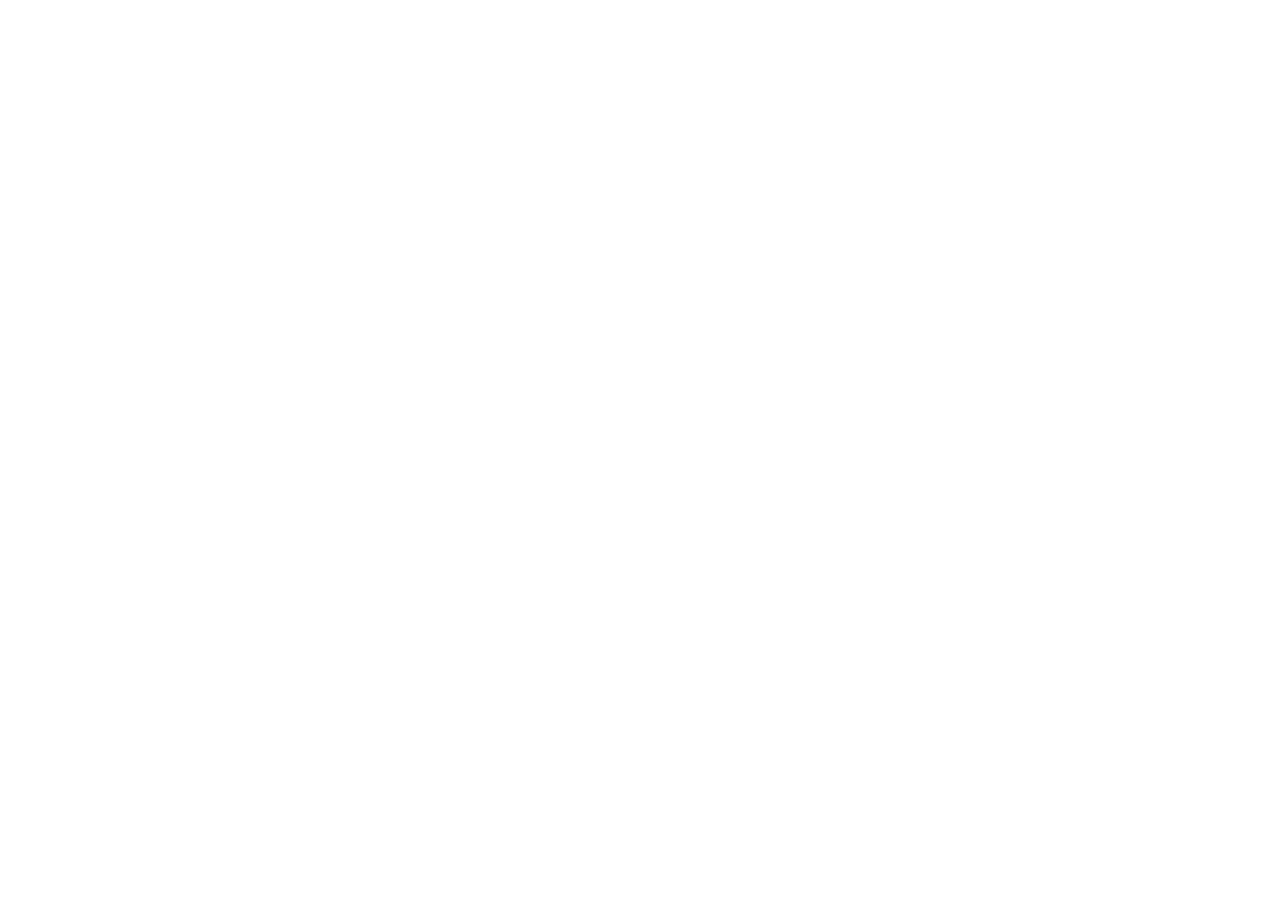
==== Institute_Batch_Details/index.html @ c843d49b "Statr third project" ====
<!DOCTYPE html>
<html lang="en">
<head>
    <meta charset="UTF-8">
    <meta name="viewport" content="width=device-width, initial-scale=1.0">
    <title>Institute Batch Details</title>
</head>
<body>
    
</body>
</html>
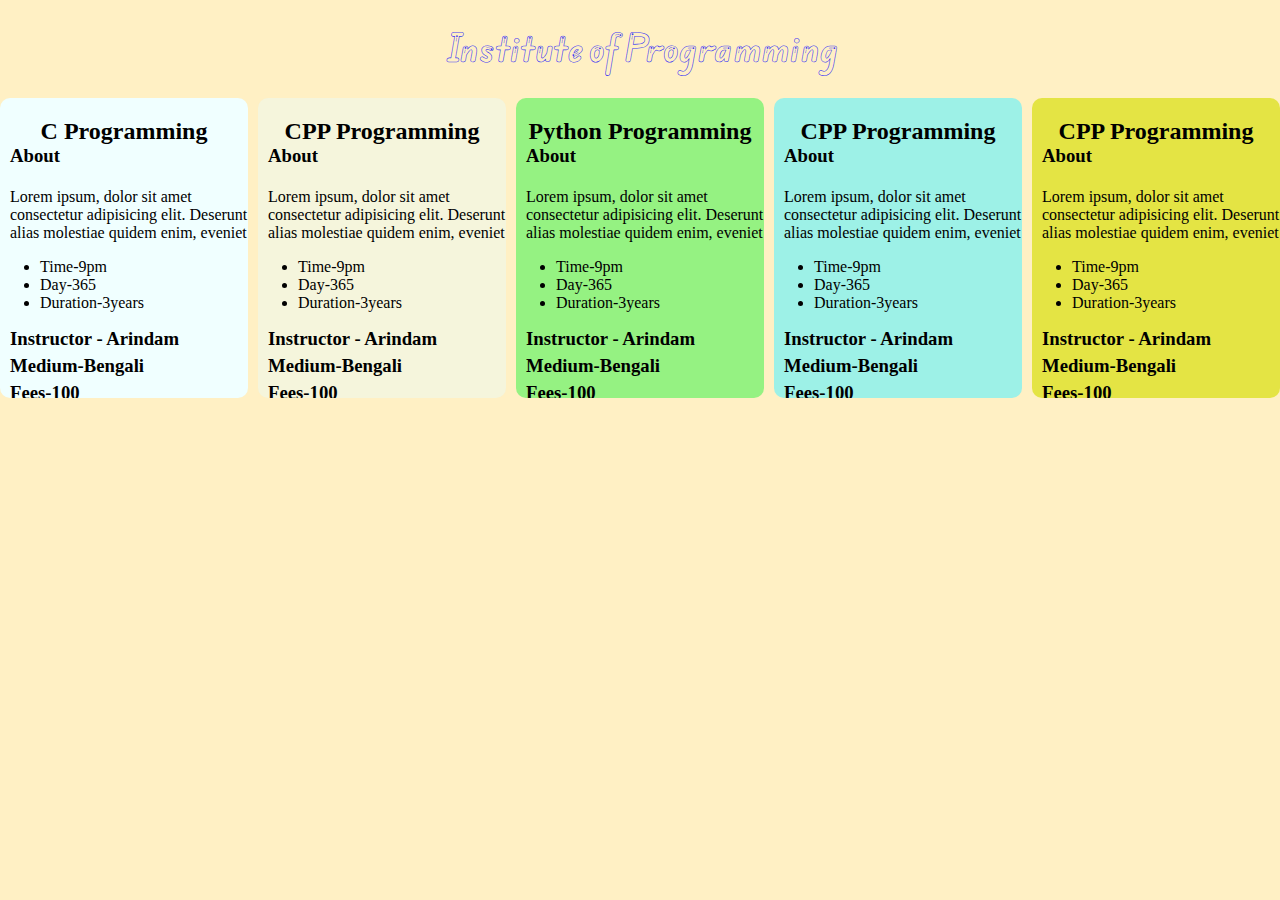
==== commit c7c4ef96: "Batch details project" ====
--- a/Institute_Batch_Details/index.html
+++ b/Institute_Batch_Details/index.html
@@ -3,9 +3,220 @@
 <head>
     <meta charset="UTF-8">
     <meta name="viewport" content="width=device-width, initial-scale=1.0">
+    <link rel="stylesheet" href="style.css">
     <title>Institute Batch Details</title>
+    <link rel="preconnect" href="https://fonts.googleapis.com">
+    <link rel="preconnect" href="https://fonts.gstatic.com" crossorigin>
+    <link href="https://fonts.googleapis.com/css2?family=Edu+AU+VIC+WA+NT+Arrows:wght@400..700&display=swap" rel="stylesheet">
 </head>
 <body>
-    
+    <h1>Institute of Programming</h1>
+    <div class="batch">
+        <div class="c">
+            <div class="heading">
+                <h2>C Programming</h2>
+            </div>
+            <div class="about">
+                <h3>About</h3>
+                <p>Lorem ipsum, dolor sit amet consectetur adipisicing elit. Deserunt alias molestiae quidem enim, eveniet</p>
+            </div>
+            <div class="time">
+                <ul>
+                    <li>Time-9pm</li>
+                    <li>Day-365</li>
+                    <li>Duration-3years</li>
+                </ul>
+            </div>
+            <div class="details">
+                <h3>Instructor - Arindam</h3>
+                <h3>Medium-Bengali</h3>
+                <h3>Fees-100</h3>
+            </div>
+            <div class="features">
+                <h3>Features</h3>
+                <ul>
+                    <li>Thinking</li>
+                    <li>Problem Solving</li>
+                    <li>700+ Ques</li>
+                    <li>Live</li>
+                    <li>Doubt</li>
+                </ul>
+            </div>
+            <div class="syllabus">
+                <h3>Syllabus</h3>
+                <ul>
+                    <li>kfgjkf</li>
+                    <li>kfgfkg</li>
+                    <li>fjgfk</li>
+                    <li>llsdk</li>
+                    <li>kdf</li>
+                </ul>
+            </div>
+        </div>
+        <div class="cpp">
+            <div class="heading">
+                <h2>CPP Programming</h2>
+            </div>
+            <div class="about">
+                <h3>About</h3>
+                <p>Lorem ipsum, dolor sit amet consectetur adipisicing elit. Deserunt alias molestiae quidem enim, eveniet</p>
+            </div>
+            <div class="time">
+                <ul>
+                    <li>Time-9pm</li>
+                    <li>Day-365</li>
+                    <li>Duration-3years</li>
+                </ul>
+            </div>
+            <div class="details">
+                <h3>Instructor - Arindam</h3>
+                <h3>Medium-Bengali</h3>
+                <h3>Fees-100</h3>
+            </div>
+            <div class="features">
+                <h3>Features</h3>
+                <ul>
+                    <li>Thinking</li>
+                    <li>Problem Solving</li>
+                    <li>700+ Ques</li>
+                    <li>Live</li>
+                    <li>Doubt</li>
+                </ul>
+            </div>
+            <div class="syllabus">
+                <h3>Syllabus</h3>
+                <ul>
+                    <li>kfgjkf</li>
+                    <li>kfgfkg</li>
+                    <li>fjgfk</li>
+                    <li>llsdk</li>
+                    <li>kdf</li>
+                </ul>
+            </div>
+        </div>
+        <div class="python">
+            <div class="heading">
+                <h2>Python Programming</h2>
+            </div>
+            <div class="about">
+                <h3>About</h3>
+                <p>Lorem ipsum, dolor sit amet consectetur adipisicing elit. Deserunt alias molestiae quidem enim, eveniet</p>
+            </div>
+            <div class="time">
+                <ul>
+                    <li>Time-9pm</li>
+                    <li>Day-365</li>
+                    <li>Duration-3years</li>
+                </ul>
+            </div>
+            <div class="details">
+                <h3>Instructor - Arindam</h3>
+                <h3>Medium-Bengali</h3>
+                <h3>Fees-100</h3>
+            </div>
+            <div class="features">
+                <h3>Features</h3>
+                <ul>
+                    <li>Thinking</li>
+                    <li>Problem Solving</li>
+                    <li>700+ Ques</li>
+                    <li>Live</li>
+                    <li>Doubt</li>
+                </ul>
+            </div>
+            <div class="syllabus">
+                <h3>Syllabus</h3>
+                <ul>
+                    <li>kfgjkf</li>
+                    <li>kfgfkg</li>
+                    <li>fjgfk</li>
+                    <li>llsdk</li>
+                    <li>kdf</li>
+                </ul>
+            </div>
+        </div>
+        <div class="java">
+            <div class="heading">
+                <h2>CPP Programming</h2>
+            </div>
+            <div class="about">
+                <h3>About</h3>
+                <p>Lorem ipsum, dolor sit amet consectetur adipisicing elit. Deserunt alias molestiae quidem enim, eveniet</p>
+            </div>
+            <div class="time">
+                <ul>
+                    <li>Time-9pm</li>
+                    <li>Day-365</li>
+                    <li>Duration-3years</li>
+                </ul>
+            </div>
+            <div class="details">
+                <h3>Instructor - Arindam</h3>
+                <h3>Medium-Bengali</h3>
+                <h3>Fees-100</h3>
+            </div>
+            <div class="features">
+                <h3>Features</h3>
+                <ul>
+                    <li>Thinking</li>
+                    <li>Problem Solving</li>
+                    <li>700+ Ques</li>
+                    <li>Live</li>
+                    <li>Doubt</li>
+                </ul>
+            </div>
+            <div class="syllabus">
+                <h3>Syllabus</h3>
+                <ul>
+                    <li>kfgjkf</li>
+                    <li>kfgfkg</li>
+                    <li>fjgfk</li>
+                    <li>llsdk</li>
+                    <li>kdf</li>
+                </ul>
+            </div>
+        </div>
+        <div class="django">
+            <div class="heading">
+                <h2>CPP Programming</h2>
+            </div>
+            <div class="about">
+                <h3>About</h3>
+                <p>Lorem ipsum, dolor sit amet consectetur adipisicing elit. Deserunt alias molestiae quidem enim, eveniet</p>
+            </div>
+            <div class="time">
+                <ul>
+                    <li>Time-9pm</li>
+                    <li>Day-365</li>
+                    <li>Duration-3years</li>
+                </ul>
+            </div>
+            <div class="details">
+                <h3>Instructor - Arindam</h3>
+                <h3>Medium-Bengali</h3>
+                <h3>Fees-100</h3>
+            </div>
+            <div class="features">
+                <h3>Features</h3>
+                <ul>
+                    <li>Thinking</li>
+                    <li>Problem Solving</li>
+                    <li>700+ Ques</li>
+                    <li>Live</li>
+                    <li>Doubt</li>
+                </ul>
+            </div>
+            <div class="syllabus">
+                <h3>Syllabus</h3>
+                <ul>
+                    <li>kfgjkf</li>
+                    <li>kfgfkg</li>
+                    <li>fjgfk</li>
+                    <li>llsdk</li>
+                    <li>kdf</li>
+                </ul>
+            </div>
+        </div>
+    </div>
 </body>
 </html>--- a/Institute_Batch_Details/style.css
+++ b/Institute_Batch_Details/style.css
@@ -0,0 +1,76 @@
+body{
+    background-color: rgb(255, 240, 196);
+    margin: 0;
+    padding: 0;
+    /* box-sizing: border-box; */
+}
+h1{
+    color: rgba(0, 0, 255, 0.816);
+    font-family: "Edu AU VIC WA NT Arrows", cursive;
+    text-align: center;
+    font-weight: bolder;
+}
+.batch{
+    /* background-color: rgb(59, 59, 202); */
+    /* height: 20px; */
+    display: flex;
+    overflow-x: auto;
+}
+.c{
+    background-color: azure;
+    width: 300px;
+    border-radius: 10px;
+    height: 300px;
+    overflow: auto;
+}
+.batch h3{
+    padding-left: 10px;
+    margin: 0;
+    padding-bottom:5px ;
+}
+.batch h2{
+    margin-bottom: 0;
+    text-align: center;
+}
+.batch p{
+    padding-top: 0px;
+    padding-left: 10px;
+}
+.syllabus{
+    padding-bottom: 3px;
+}
+.batch{
+    display: flex;
+}
+.cpp{
+    background-color: beige;
+    width: 300px;
+    border-radius: 10px;
+    margin-left: 10px;
+    height: 300px;
+    overflow: auto;
+}
+.python{
+    background-color: rgb(149, 242, 130);
+    width: 300px;
+    border-radius: 10px;
+    margin-left: 10px;
+    height: 300px;
+    overflow: auto;
+}
+.java{
+    background-color: rgb(157, 241, 231);
+    width: 300px;
+    border-radius: 10px;
+    margin-left: 10px;
+    height: 300px;
+    overflow: auto;
+}
+.django{
+    background-color: rgb(228, 228, 68);
+    width: 300px;
+    border-radius: 10px;
+    margin-left: 10px;
+    height: 300px;
+    overflow: auto;
+}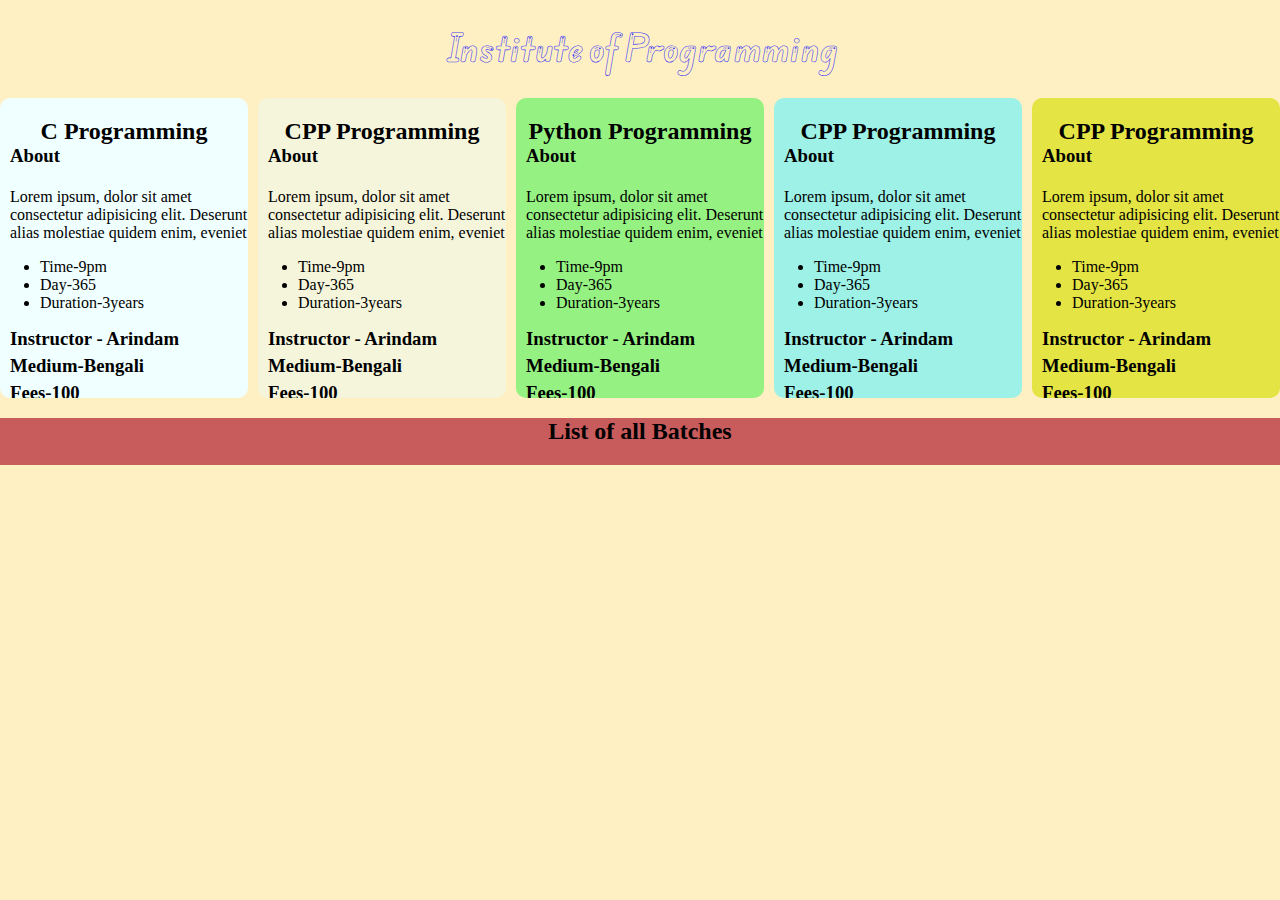
==== commit 214e1df3: "Few Changes" ====
--- a/Institute_Batch_Details/index.html
+++ b/Institute_Batch_Details/index.html
@@ -218,5 +218,11 @@
             </div>
         </div>
     </div>
+    <div class="table">
+        <h2>List of all Batches</h2>
+        <table>
+            
+        </table>
+    </div>
 </body>
 </html>--- a/Institute_Batch_Details/style.css
+++ b/Institute_Batch_Details/style.css
@@ -73,4 +73,12 @@
     margin-left: 10px;
     height: 300px;
     overflow: auto;
+}
+
+.table{
+    background-color: rgb(200, 91, 91);
+}
+
+.table h2{
+    text-align: center;
 }